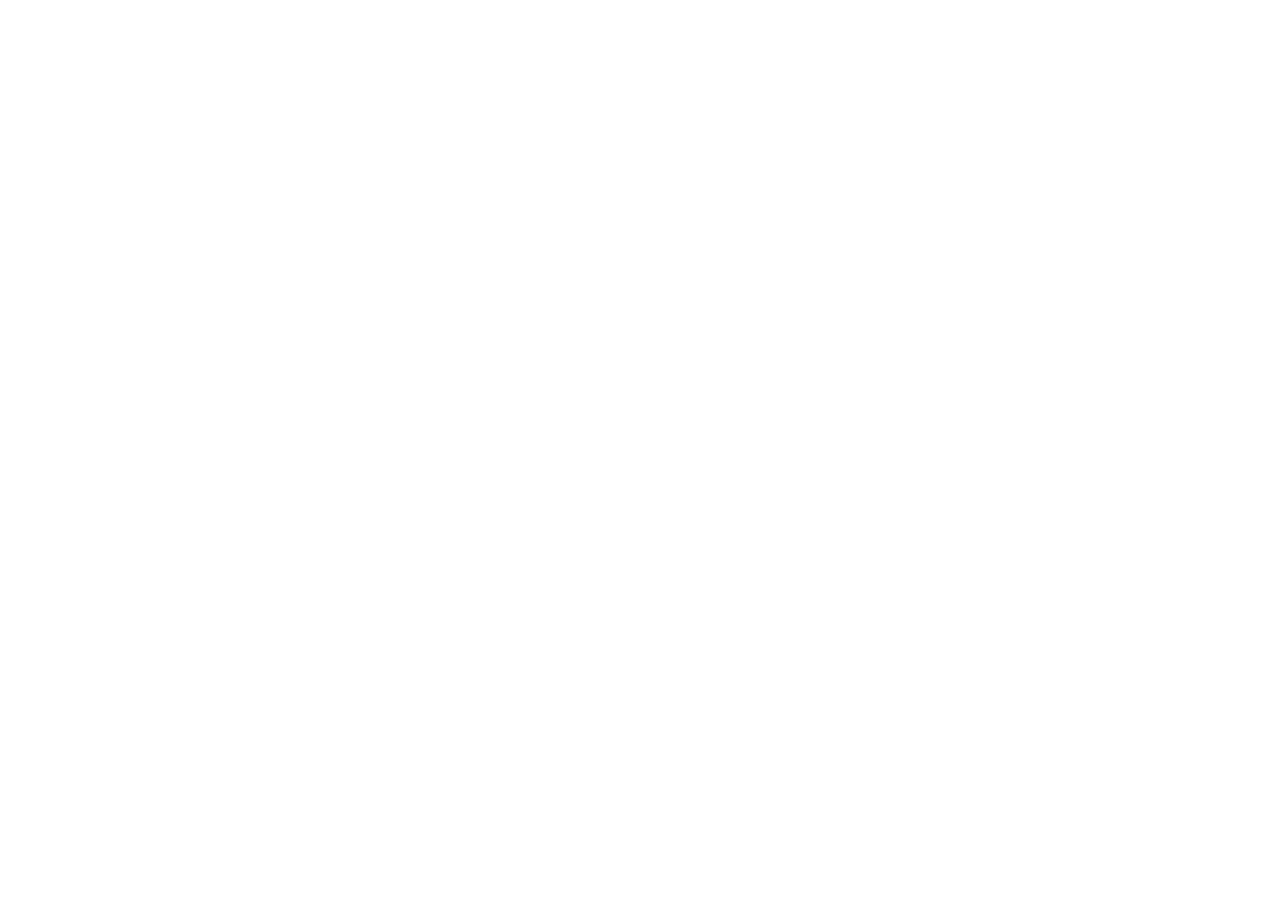
==== index.html @ a6d4fe62 "criação do index.html" ====
<!DOCTYPE html>
<html lang="pt-BR">
<head>
    <meta charset="UTF-8">
    <meta name="viewport" content="width=device-width, initial-scale=1.0">
    <title>Projeto 1</title>
</head>
<body>
    
</body>
</html>
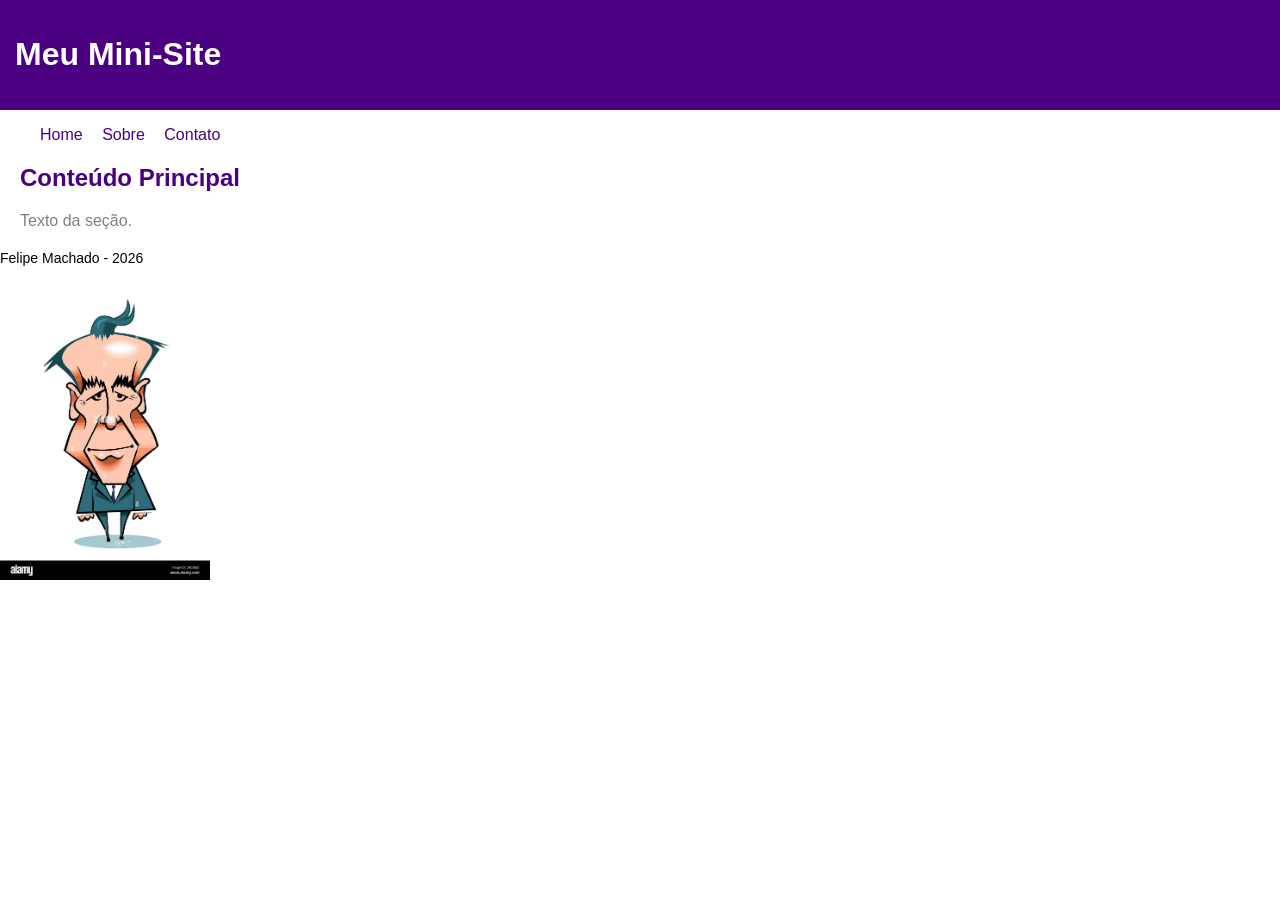
==== commit 42c61a4e: "reupload correcao pasta" ====
--- a/index.html
+++ b/index.html
@@ -1,11 +1,33 @@
 <!DOCTYPE html>
 <html lang="pt-BR">
+
 <head>
     <meta charset="UTF-8">
-    <meta name="viewport" content="width=device-width, initial-scale=1.0">
-    <title>Projeto 1</title>
+    <title>Mini-Site</title>
+    <link rel="stylesheet" href="assets/css/style.css">
 </head>
+
 <body>
-    
+    <header>
+        <h1>Meu Mini-Site</h1>
+    </header>
+    <nav>
+        <ul>
+            <li><a href="index.html">Home</a></li>
+            <li><a href="sobre.html">Sobre</a></li>
+            <li><a href="contato.html">Contato</a></li>
+        </ul>
+    </nav>
+    <main>
+        <section>
+            <h2>Conteúdo Principal</h2>
+            <p>Texto da seção.</p>
+        </section>
+    </main>
+    <footer>
+        <p>Felipe Machado - 2026</p>
+        <img src="assets/img/perfil.jpg" height="300" alt="Foto de perfil">
+    </footer>
 </body>
-</html>+
+</html
--- a/assets/css/style.css
+++ b/assets/css/style.css
@@ -0,0 +1,45 @@
+body {
+    font-family: Arial, sans-serif;
+    margin: 0;
+}
+
+header {
+    background-color: indigo;
+    color: white;
+    padding: 15px;
+}
+
+nav ul {
+    list-style: none;
+}
+
+nav li {
+    display: inline;
+    margin-right: 15px;
+}
+
+nav li a {
+    color: indigo;
+    text-decoration: none;
+}
+
+nav li a:hover {
+    color: indianred;
+}
+
+section {
+    margin: 20px;
+
+    h2 {
+        color: indigo;
+    }
+
+    p {
+        color: gray;
+    }
+}
+
+footer {
+    margin-top: 20px;
+    font-size: 14px;
+}
